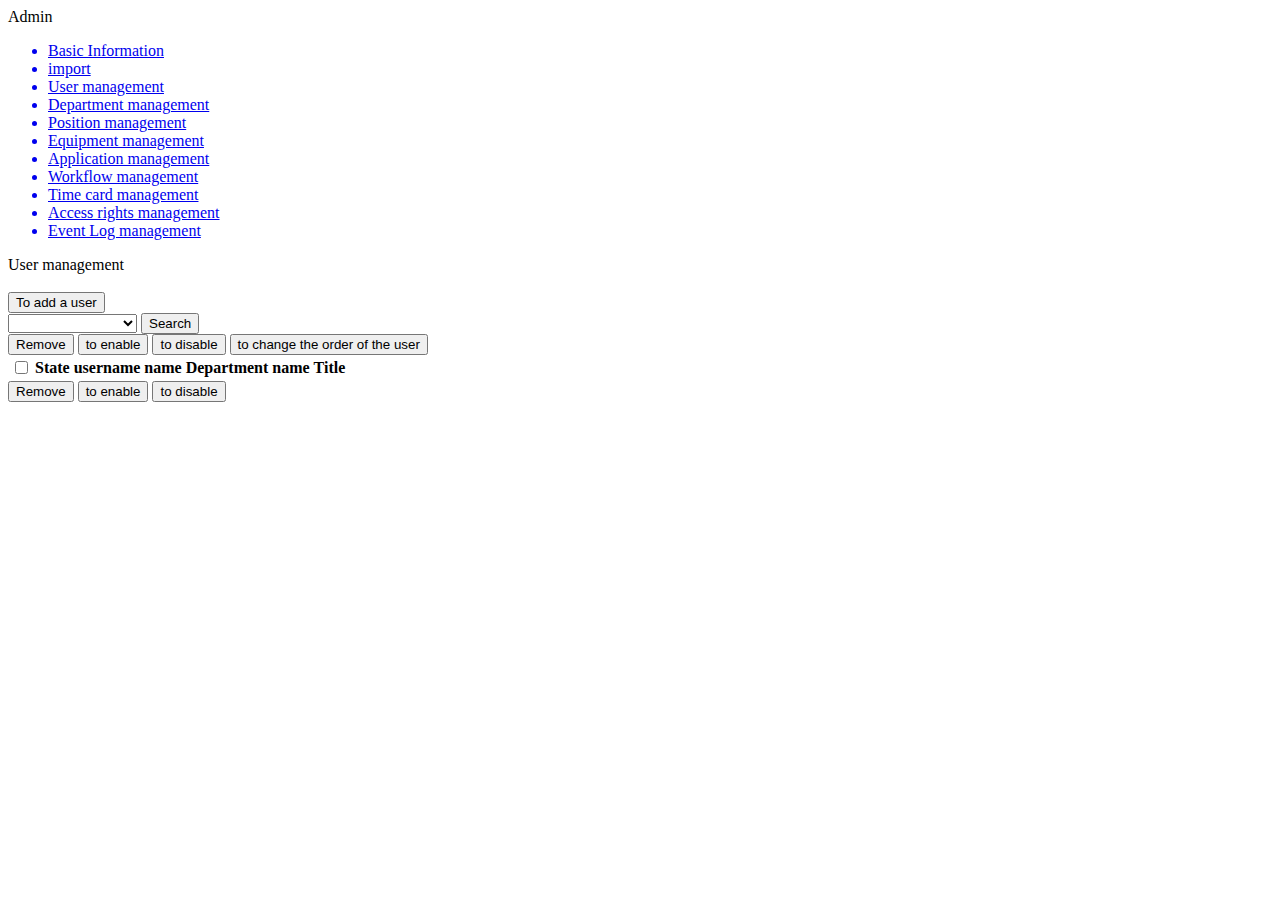
==== fun/searchUser.html @ aebc2462 "Add files via upload" ====
<!DOCTYPE html>
<html lang="en">
  <head>
    <meta charset="UTF-8" />
    <link
      rel="stylesheet"
      href="https://cdnjs.cloudflare.com/ajax/libs/font-awesome/4.7.0/css/font-awesome.min.css"
    />
    <link rel="stylesheet" href="/css/searchUser.css" />
    <meta name="viewport" content="width=device-width, initial-scale=1.0" />
    <title>Search User Page</title>
  </head>
  <body>
    <header>Admin</header>
    <main>
      <nav>
        <ul>
          <a href="index.html"><li>Basic Information</li></a>
          <a href="#"><li>import</li></a>
          <a href="#"><li>User management</li></a>
          <a href="#"><li>Department management</li></a>
          <a href="#"><li>Position management</li></a>
          <a href="#"><li>Equipment management</li></a>
          <a href="#"><li>Application management</li></a>
          <a href="#"><li>Workflow management</li></a>
          <a href="#"><li>Time card management</li></a>
          <a href="#"><li>Access rights management</li></a>
          <a href="#"><li>Event Log management</li></a>
        </ul>
      </nav>
      <section class="main">
        <div class="head">User management</div>
        <br />
        <button class="add-user">To add a user</button>
        <br />
        <div class="search">
          <select class="search-input">
            <option value="" selected hidden></option>
            <option value="state">State</option>
            <option value="username">username</option>
            <option value="name">name</option>
            <option value="department">Department name</option>
            <option value="title">Title</option>
          </select>
          <button class="search-btn">Search</button>
        </div>
        <div class="function-buttons">
          <button class="remove-btn">Remove</button>
          <button class="func-btn">to enable</button>
          <button class="func-btn">to disable</button>
          <button class="func-btn">to change the order of the user</button>
        </div>
        <table>
          <tr class="first-row">
            <th id="check-box"><input type="checkbox" /></th>
            <th id="state">State</th>
            <th id="username">username</th>
            <th id="name">name</th>
            <th id="department">Department name</th>
            <th id="title">Title</th>
          </tr>
        </table>
        <div class="function-buttons">
          <button class="remove-btn">Remove</button>
          <button class="func-btn">to enable</button>
          <button class="func-btn">to disable</button>
        </div>
        <div class="end-page"></div>
      </section>
    </main>
  </body>
</html>
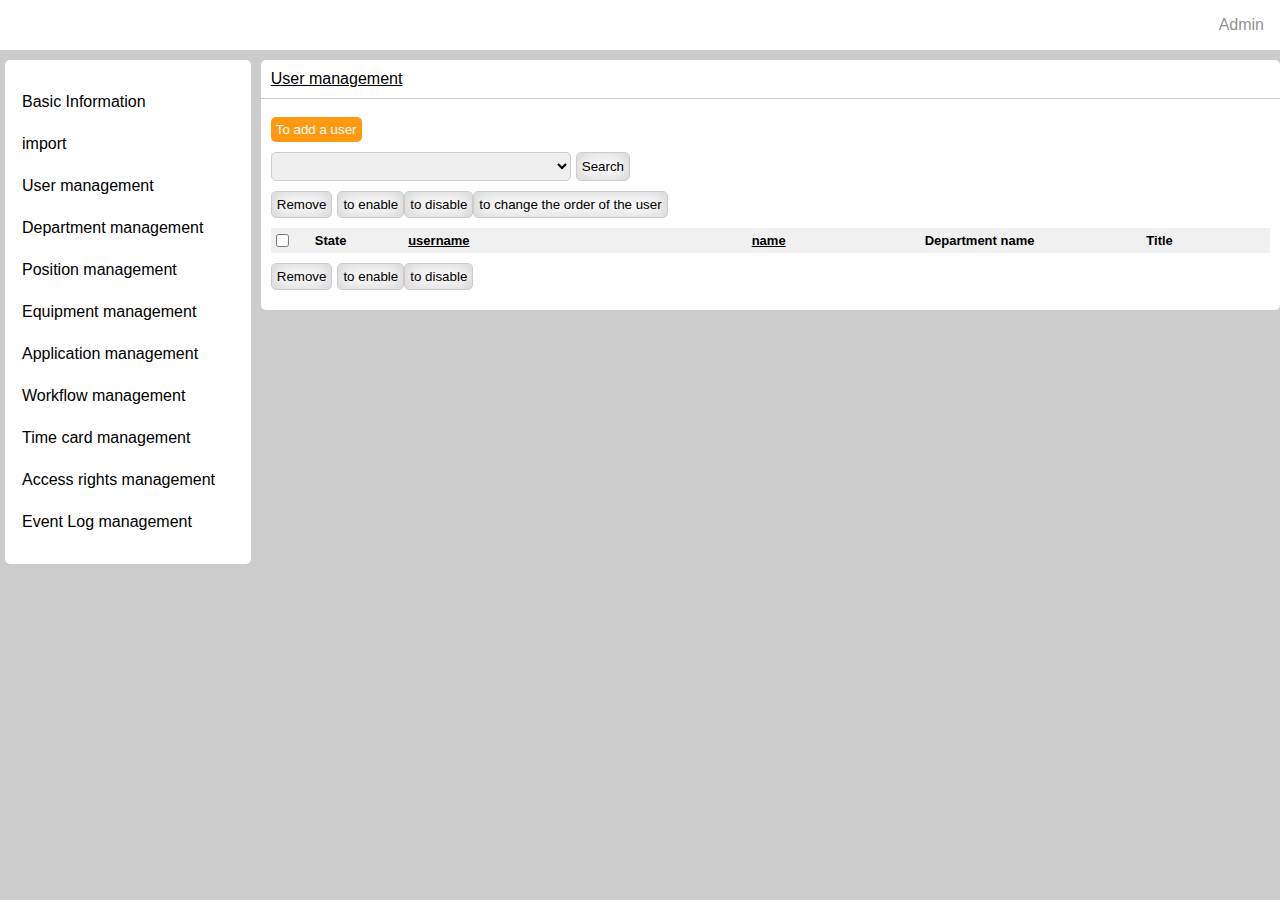
==== commit c543f91d: "update" ====
--- a/fun/searchUser.html
+++ b/fun/searchUser.html
@@ -2,11 +2,9 @@
 <html lang="en">
   <head>
     <meta charset="UTF-8" />
-    <link
-      rel="stylesheet"
-      href="https://cdnjs.cloudflare.com/ajax/libs/font-awesome/4.7.0/css/font-awesome.min.css"
-    />
-    <link rel="stylesheet" href="/css/searchUser.css" />
+    <link rel="stylesheet" href="https://cdnjs.cloudflare.com/ajax/libs/font-awesome/4.7.0/css/font-awesome.min.css">
+    
+    <link rel="stylesheet" href="/fun/css/searchUser.css" />
     <meta name="viewport" content="width=device-width, initial-scale=1.0" />
     <title>Search User Page</title>
   </head>
@@ -31,7 +29,7 @@
       <section class="main">
         <div class="head">User management</div>
         <br />
-        <button class="add-user">To add a user</button>
+        <button id="add-user" onclick="appear()">To add a user</button>
         <br />
         <div class="search">
           <select class="search-input">
@@ -68,5 +66,27 @@
         <div class="end-page"></div>
       </section>
     </main>
+    <div id="add" class="overlay">
+      <div class="addUser">
+        <head>
+          <div>
+            <i class="fa fa-angle-right"></i>
+            Add User
+          </div>
+          <button onclick="closeTab()">X</button>
+        </head>
+        <main>
+          <iframe src="/fun/css/addUser.html"></iframe>
+        </main>
+      </div>
+    </div>
   </body>
+  <script>
+    function appear() {
+      document.getElementById("add").style.height = "100%";
+    }
+    function closeTab() {
+      document.getElementById("add").style.height = "0%";
+    }
+  </script>
 </html>
--- a/fun/css/searchUser.css
+++ b/fun/css/searchUser.css
@@ -0,0 +1,188 @@
+* {
+    font-family: Arial, Helvetica, sans-serif;
+}
+body {
+    margin: 0;
+    background-color: #cdcccc;
+}
+header {
+    background-color: #ffffff;
+    color: rgb(147, 147, 147);
+    text-align: right;
+    padding: 1em;
+    height: 10%;
+}
+main {
+    display: flex;
+
+}
+nav {
+    display: block;
+    margin: 10px 0 0 5px;
+    background-color: #ffffff;
+    width: 250px;
+    border-radius: 5px;
+    height: 80%;
+}
+nav ul { 
+    list-style-type: none;
+    padding: 5px;
+}
+nav ul a li {
+    padding: 12px;
+}
+a {
+    text-decoration: none;
+    color: black;
+}
+nav ul a :hover {
+    background-color: #e7e7e7;
+    font-weight: bold;
+    border-radius: 5px;
+}
+.main {
+    margin-left: 10px;
+    margin-top: 10px;
+    background-color: #ffffff;
+    width: 81%;
+    height: 70%;
+    border-radius: 5px;
+}
+.head {
+    text-decoration: underline;
+    border-bottom: 1px solid #cdcccc;
+    width: 100%;
+    padding: 10px;
+}
+.mid {
+    padding: 10px;
+}
+.end-page {
+    margin-bottom: 20px;
+}
+#add-user {
+    background-color: #ff9912;
+    border: none;
+    color: white;
+    margin-left: 10px;
+    padding: 5px;
+    border-radius: 5px;
+}
+#add-user:hover {
+    background-color: #ff9912;
+    font-weight: bold;
+    cursor: pointer;
+}
+.overlay {
+    height: 0;
+    width: 100%;
+    position: fixed;
+    z-index: 1;
+    bottom: 0;
+    left: 0;
+    background-color: rgba(240,240,240,0.7);
+    overflow-x: hidden;
+    transition: 0.5s;
+  }
+
+.addUser {
+    background-color: white;
+    width: 50vw;
+    height: 100vh;
+    margin: auto;
+    padding: 10px;
+  }
+.addUser .headAdd {
+    padding-bottom: 10px;
+    display: flex;
+    justify-content: space-between;
+    border-bottom: 1px solid #cdcccc;
+}
+i {
+    width: 10px; height: 10px;
+    border-radius: 50%;
+    background-color: #cdcccc;
+}
+.search {
+    display: flex;
+    margin-top: 10px;
+}
+.search-input {
+    margin-left: 10px;
+    margin-right: 5px;
+    padding: 5px;
+    border-radius: 5px;
+    border: 1px solid #cdcccc;
+    width: 300px;
+}
+.search-btn {
+    background-color: white;
+    border: 1px solid #cdcccc;
+    padding: 5px;
+    border-radius: 5px;
+    box-shadow: inset 0 0 20px #cdcccc;
+}
+.search-btn:hover {
+    background-color: #e7e7e7;
+}
+.function-buttons {
+    display: flex;
+    margin-top: 10px;
+}
+.remove-btn {
+    background-color: white;
+    border: 1px solid #cdcccc;
+    box-shadow: inset 0 0 20px #cdcccc;
+    padding: 5px;
+    border-radius: 5px;
+    margin-left: 10px;
+    margin-right: 5px;
+}
+.remove-btn:hover {
+    background-color: #e7e7e7;
+}
+.func-btn {
+    background-color: white;
+    border: 1px solid #cdcccc;
+    box-shadow: inset 0 0 20px #cdcccc;
+    padding: 5px;
+    border-radius: 5px;
+}
+.func-btn:hover {
+    background-color: #e7e7e7;
+}
+table {
+    border-collapse: collapse;
+    width: 98%;
+    margin-left: 10px;
+    margin-top: 10px;
+    text-align: left;
+} 
+.first-row {
+    background-color: #f0f0f0;
+    font-size: 13px;
+}
+#check-box {
+    width: 30px;
+}
+#check-box input[type="checkbox"] {
+    accent-color: gray;
+}
+#state {
+    width: 70px;
+    padding: 5px;
+}
+#username {
+    width: 280px;
+    text-decoration: underline;
+}
+#name {
+    width: 140px;
+    text-decoration: underline;
+}
+#department {
+    width: 180px;
+}
+#title {
+    width: 100px;
+}